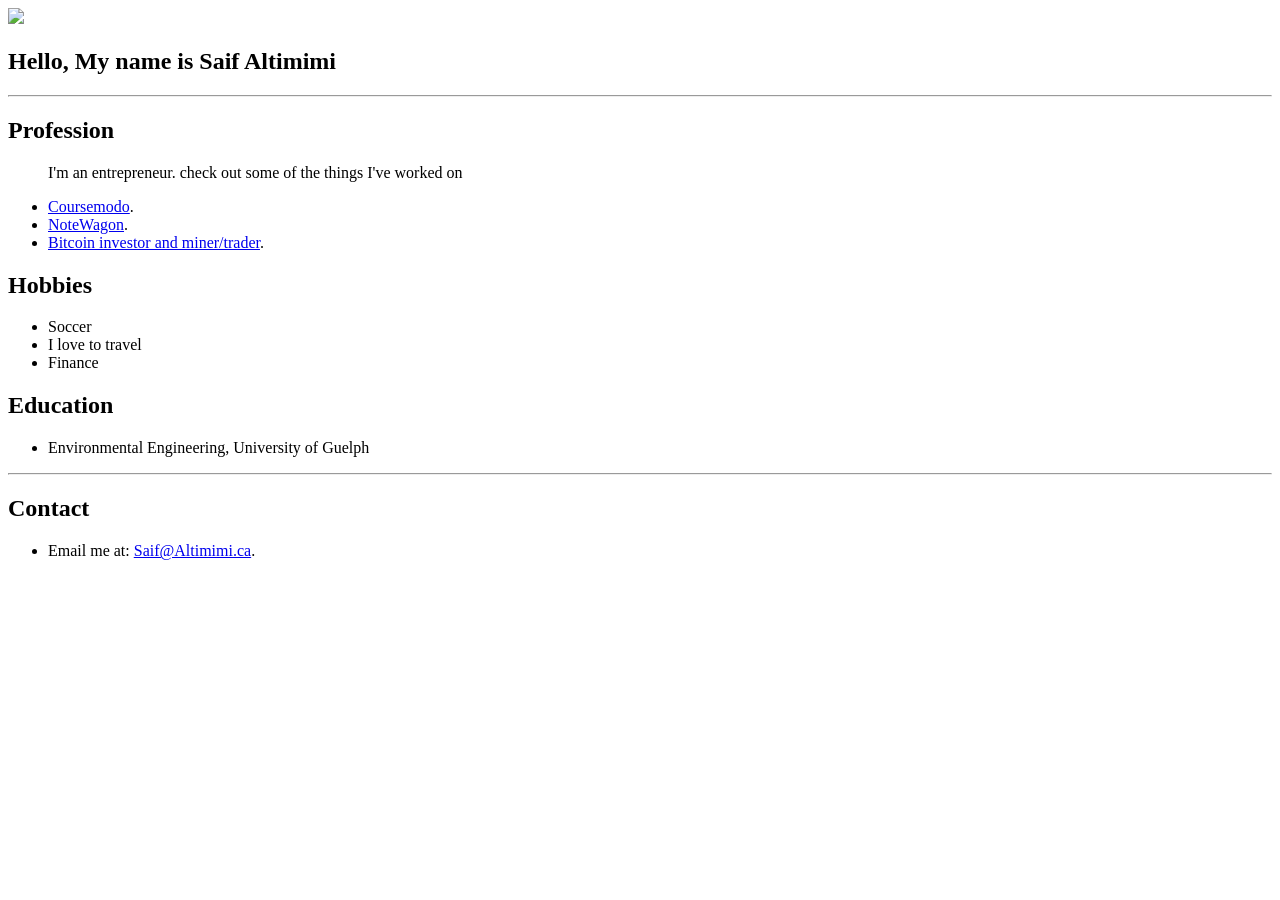
==== index.html @ cdf10c7f "Personal website" ====
<!DOCTYPE html>

    <head>
        <meta charset="utf-8">
        <title>Saif Altimimi - This is my webpage</title>


        <link rel="stylesheet" href="css/styles.css">
        
    </head>
    <body>
        
        <section class="page">
            <header>
                <img src="img/avatar.jpg" class="avatar-image">
                <h1>Hello, My name is <b>Saif Altimimi</b></h1>
            </header>
            <hr>

            <article>
                <h2>Profession</h2>
                <ul>
                    <p>
                        I'm an entrepreneur. check out some of the things I've worked on 
                    </p>
                    <li>
                        <a href="http://www.Coursemodo.com"> Coursemodo</a>.
                    </li>
                    <li>
                        <a href="http://www.NoteWagon.com" >NoteWagon</a>.
                    </li>
                    <li>
                        <a href="www.Bitcoin.org" >Bitcoin investor and miner/trader</a>.
                    </li>
                </ul>
            </article>

            <article>
                <h2>Hobbies</h2>
                <ul>
                    <li>
                        Soccer
                    </li>
                    <li>
                        I love to travel
                    </li>
                    <li>
                        Finance
                    </li>
                </ul>
            </article>

            <article>
                <h2>Education</h2>
                <ul>
                    <li>
                        Environmental Engineering, University of Guelph
                    </li>
                    
                </ul>
            </article>
            <hr>

            <article>
                <h2>Contact</h2>
                <ul>
                    <li>
                        Email me at: <a href="mailt:Saif@Altimimi.ca">Saif@Altimimi.ca</a>.
                    </li>
                    
                </ul>
            </article>

        </section>

        
    </body>
</html>
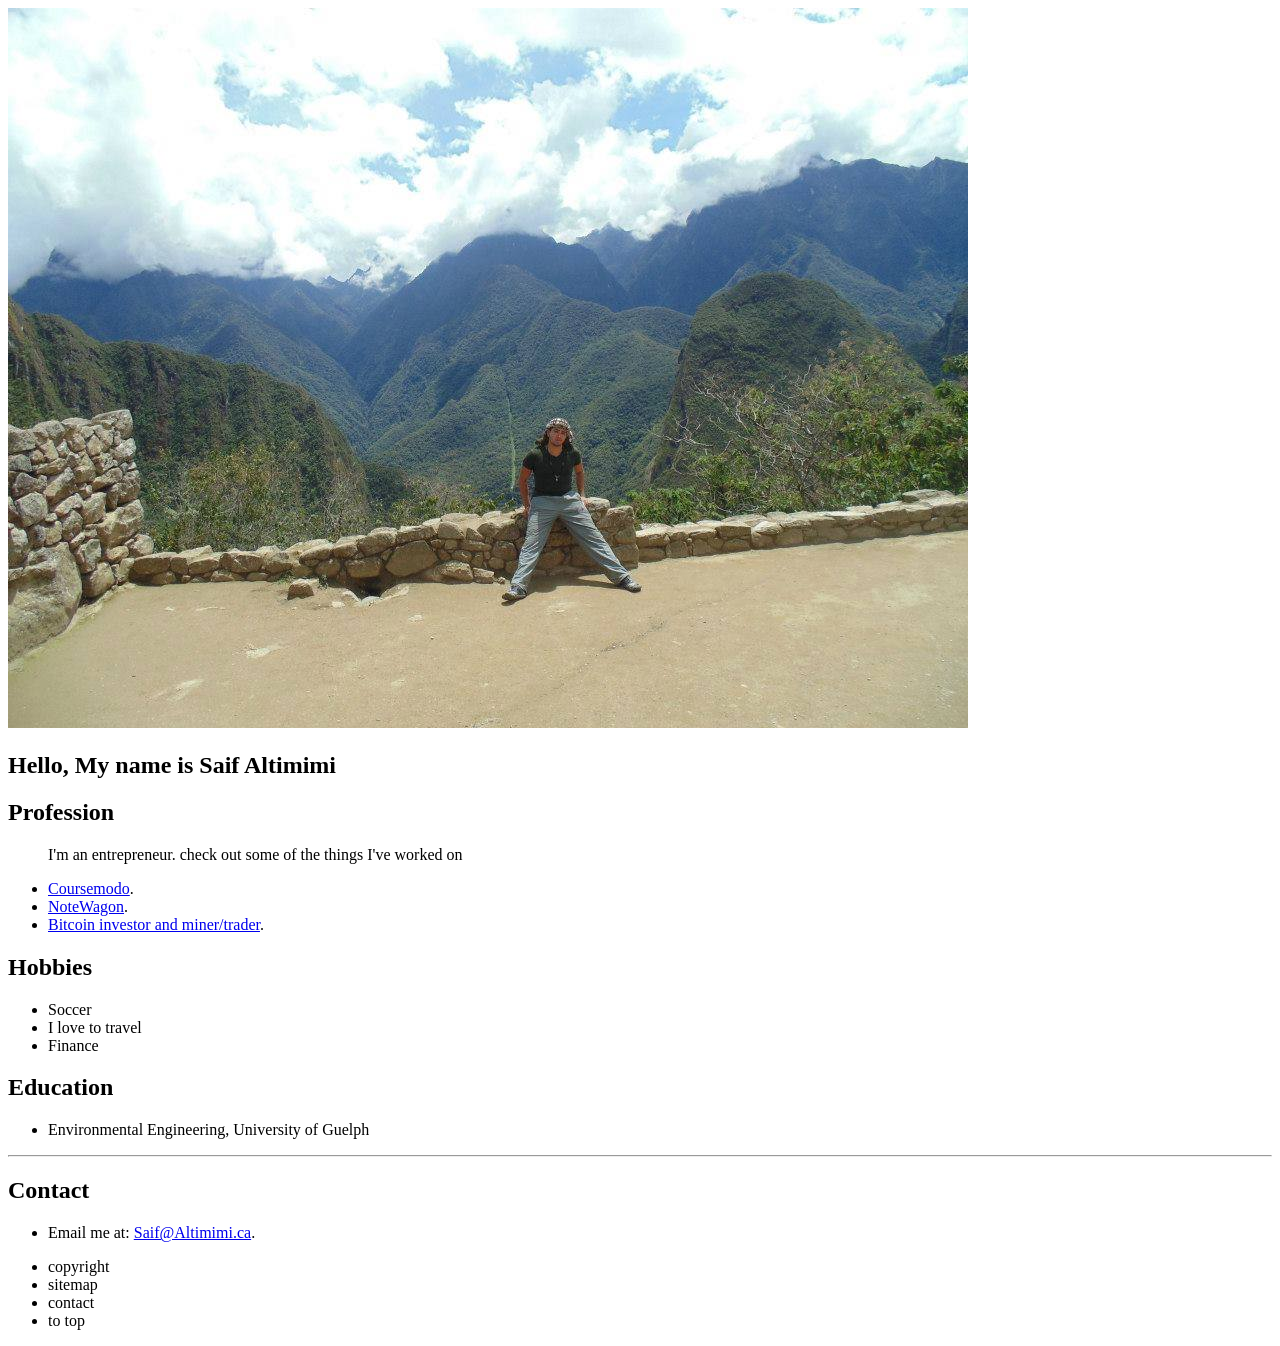
==== commit e380f464: "okay" ====
--- a/index.html
+++ b/index.html
@@ -10,12 +10,12 @@
     </head>
     <body>
         
-        <section class="page">
+        <section class="mypage">
             <header>
-                <img src="img/avatar.jpg" class="avatar-image">
+                <img src="img/1382272_10153415342770626_1649613917_n (1).jpg" class="image1">
                 <h1>Hello, My name is <b>Saif Altimimi</b></h1>
             </header>
-            <hr>
+
 
             <article>
                 <h2>Profession</h2>
@@ -73,6 +73,17 @@
 
         </section>
 
+
         
     </body>
+
+    
+<div id="footer">
+  <ul>
+     <li>copyright</li>
+     <li>sitemap</li>
+     <li>contact</li>
+     <li>to top</li>
+  </ul>
+<div>
 </html>
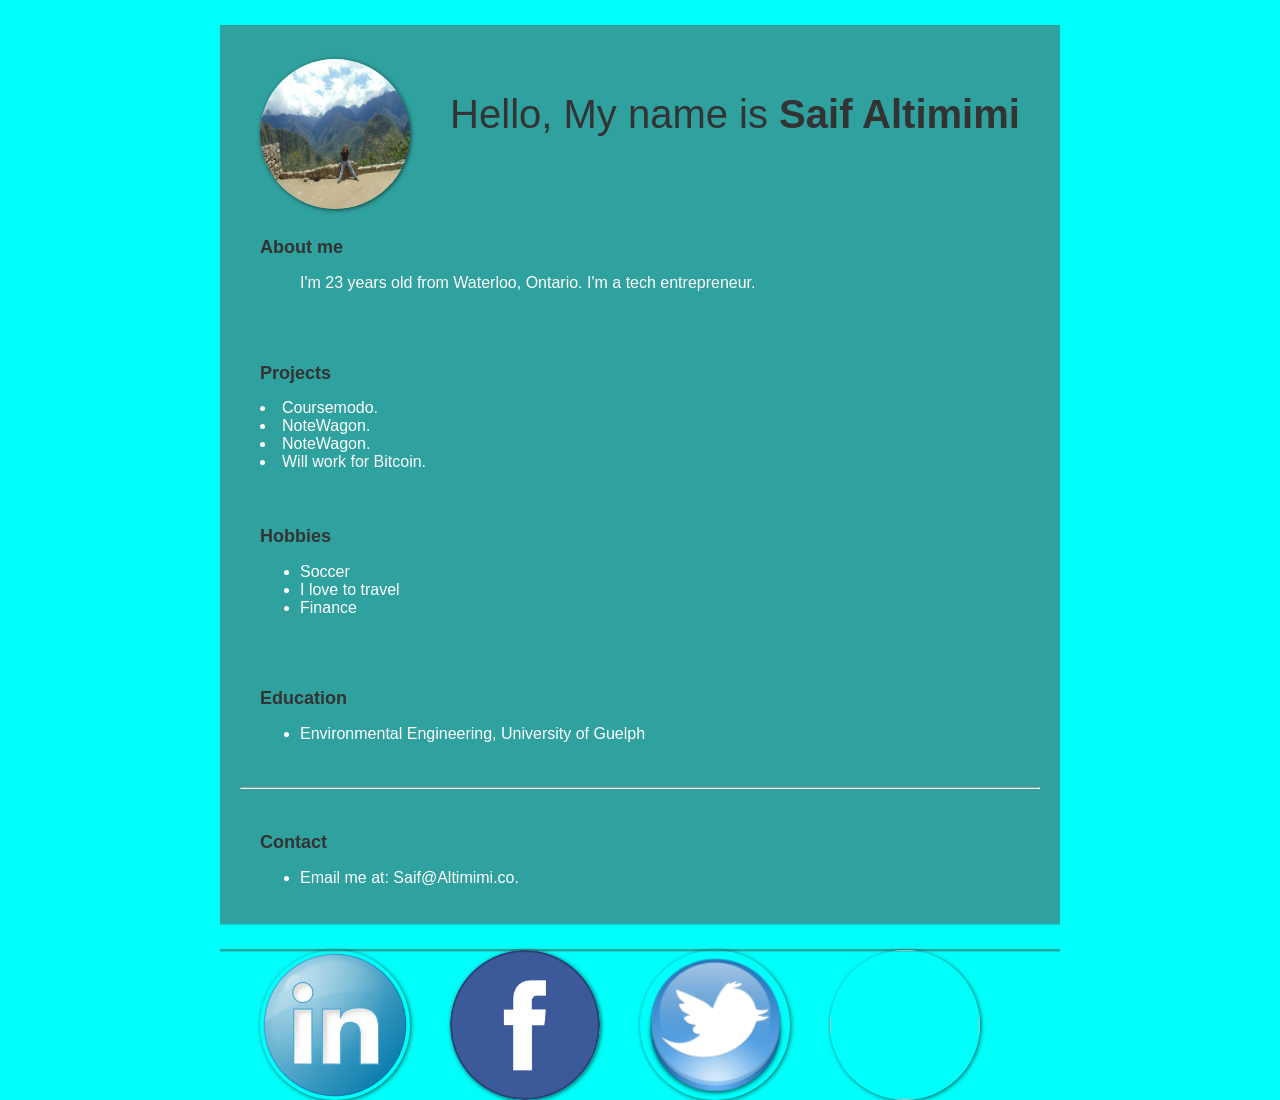
==== commit 4313bf14: "updated" ====
--- a/index.html
+++ b/index.html
@@ -18,11 +18,15 @@
 
 
             <article>
-                <h2>Profession</h2>
+                <h2>About me</h2>
                 <ul>
                     <p>
-                        I'm an entrepreneur. check out some of the things I've worked on 
+                        I'm 23 years old from Waterloo, Ontario. I'm a tech entrepreneur.
                     </p>
+                    </article>
+            <article>
+                <h2> Projects </h2>
+
                     <li>
                         <a href="http://www.Coursemodo.com"> Coursemodo</a>.
                     </li>
@@ -30,7 +34,10 @@
                         <a href="http://www.NoteWagon.com" >NoteWagon</a>.
                     </li>
                     <li>
-                        <a href="www.Bitcoin.org" >Bitcoin investor and miner/trader</a>.
+                        <a href="http://www.NoteWagon.com" >NoteWagon</a>.
+                    </li>
+                    <li>
+                        <a href="www.Bitcoin.org" >Will work for Bitcoin</a>.
                     </li>
                 </ul>
             </article>
@@ -65,7 +72,7 @@
                 <h2>Contact</h2>
                 <ul>
                     <li>
-                        Email me at: <a href="mailt:Saif@Altimimi.ca">Saif@Altimimi.ca</a>.
+                        Email me at: <a href="mailt:Saif@Altimimi.co">Saif@Altimimi.co</a>.
                     </li>
                     
                 </ul>
@@ -73,17 +80,16 @@
 
         </section>
 
-
+    <section class="mypage">
+            <footer>
+                <a href="http://www.linkedin.com/in/saifaltimimi"> <img src="img/linkedin.png" class="image1"> </a>
+                 <a href="http://www.facebook.com/altimimi"><img src="img/facebook.png" class="image1"> </a>
+                    <a href="http://www.twitter.com/saifaltimimi"><img src="img/twitter.png" class="image1">
+                     <a href="saif@altimimi.co"><img src="img/gmail.png" class="image1"> </a>
+           
+            </footer>
+</section>
         
     </body>
 
-    
-<div id="footer">
-  <ul>
-     <li>copyright</li>
-     <li>sitemap</li>
-     <li>contact</li>
-     <li>to top</li>
-  </ul>
-<div>
 </html>
--- a/css/styles.css
+++ b/css/styles.css
@@ -0,0 +1,59 @@
+html, body {
+	font-family: Helvetica, Arial, Serif;
+	font-size: 16px;
+	background-color: #00FFFB;
+	color: #fff;
+}
+
+h1 {
+	font-weight: 250;
+	font-size: 40px;
+	color: #333;
+	text-align: center;
+}
+
+h2 {
+
+	font-weight: bold;
+	color: #333;
+	font-size: 18px;
+
+}
+a {
+
+	color:#fff;
+	text-decoration: none;
+
+}
+
+.mypage {
+	width: 800px;
+	margin: 25px auto;
+	padding: 1px 20px;
+	box-shadow: 0 1px 1px rgba(0,0,0,0.15);
+	background-color: #2FA19F;
+
+}
+
+.image1 {
+	float: left;
+	width: 150px;	
+	height: 150px;
+	border-radius: 12200px;
+	margin-left: 20px;
+	margin-right: 20px;
+	box-shadow: 1px 1px 4px rgba(0,0,0,0.6);
+}
+
+header h1 {
+	line-height: 110px;
+
+
+}
+
+article {
+
+	padding: 20px;
+
+}
+
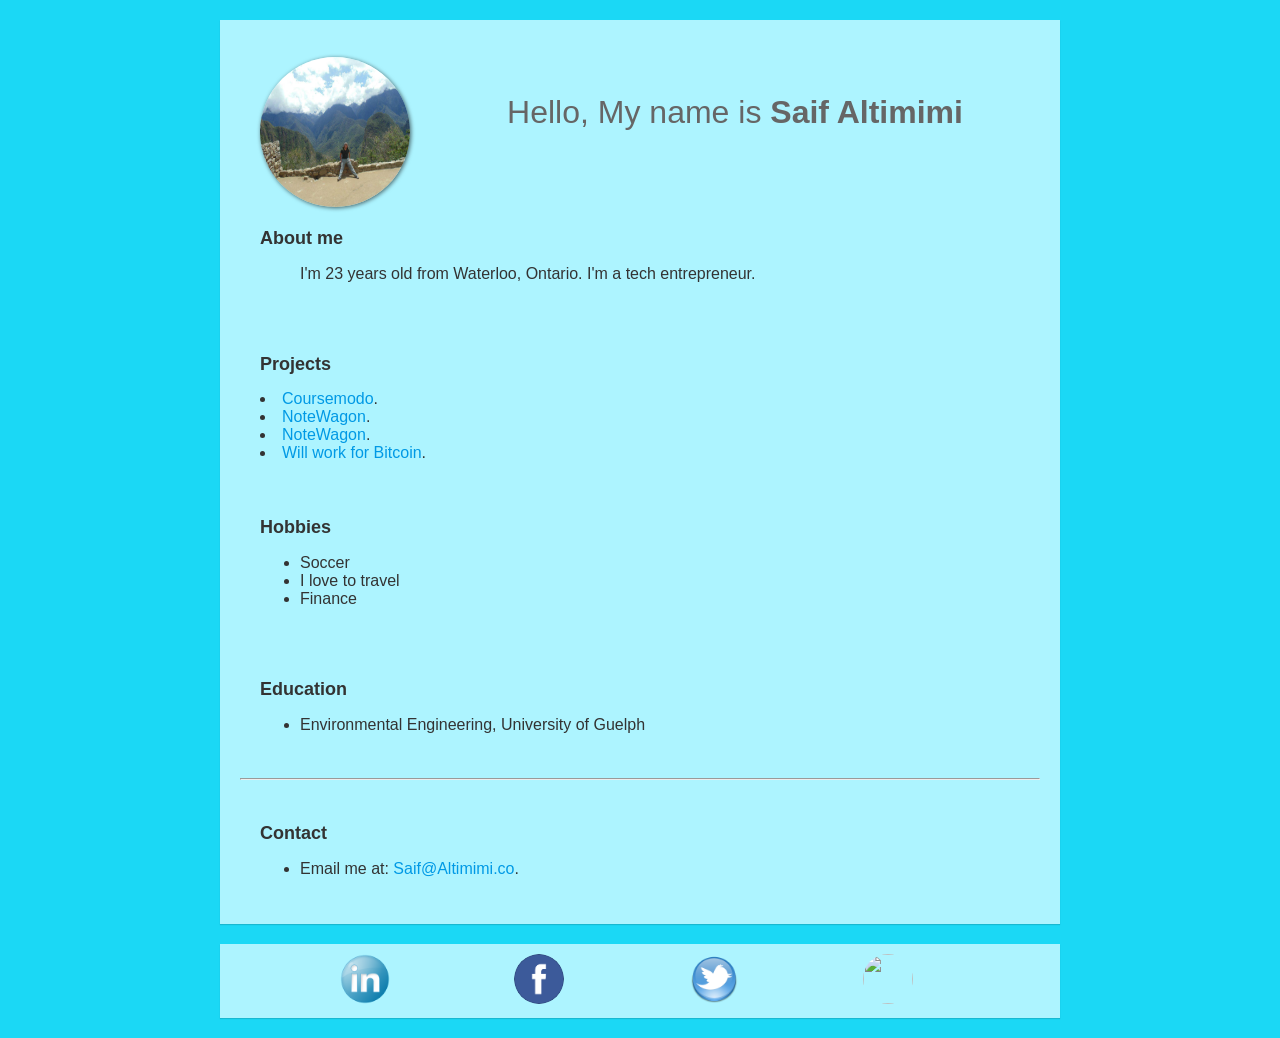
==== commit 207f4c39: "update 2:45pm" ====
--- a/index.html
+++ b/index.html
@@ -82,10 +82,10 @@
 
     <section class="mypage">
             <footer>
-                <a href="http://www.linkedin.com/in/saifaltimimi"> <img src="img/linkedin.png" class="image1"> </a>
-                 <a href="http://www.facebook.com/altimimi"><img src="img/facebook.png" class="image1"> </a>
-                    <a href="http://www.twitter.com/saifaltimimi"><img src="img/twitter.png" class="image1">
-                     <a href="saif@altimimi.co"><img src="img/gmail.png" class="image1"> </a>
+                <a href="http://www.linkedin.com/in/saifaltimimi"> <img src="img/linkedin.png" class="image2"> </a>
+                 <a href="http://www.facebook.com/altimimi"><img src="img/facebook.png" class="image2"> </a>
+                    <a href="http://www.twitter.com/saifaltimimi"><img src="img/twitter.png" class="image2">
+                     <a href="saif@altimimi.co"><img src="img/gmail.png" class="image2"> </a>
            
             </footer>
 </section>
--- a/css/styles.css
+++ b/css/styles.css
@@ -1,14 +1,14 @@
 html, body {
 	font-family: Helvetica, Arial, Serif;
 	font-size: 16px;
-	background-color: #00FFFB;
-	color: #fff;
+	background-color: #1BD8F5;
+	color: #333;
 }
 
 h1 {
-	font-weight: 250;
-	font-size: 40px;
-	color: #333;
+	font-weight: 200;
+	font-size: 32px;
+	color: #666;
 	text-align: center;
 }
 
@@ -21,28 +21,40 @@
 }
 a {
 
-	color:#fff;
+	color:#0099e5;
 	text-decoration: none;
 
 }
 
 .mypage {
 	width: 800px;
-	margin: 25px auto;
-	padding: 1px 20px;
+	margin: 20px auto;
+	padding: 10px 20px;
 	box-shadow: 0 1px 1px rgba(0,0,0,0.15);
-	background-color: #2FA19F;
+	background-color: #ADF4FF;
 
 }
 
 .image1 {
-	float: left;
-	width: 150px;	
-	height: 150px;
-	border-radius: 12200px;
-	margin-left: 20px;
+	 float: left;
+    width: 150px;
+    height: 150px;
+    border-radius: 100px;
+    margin-left: 20px;
+    margin-right: 20px;
+    box-shadow: 1px 1px 4px rgba(0, 0, 0, 0.6);
+}
+
+.image2 {
+
+	width: 50px;	
+	height: 50px;
+	border-radius: 100px;
+	margin-left: 100px;
 	margin-right: 20px;
-	box-shadow: 1px 1px 4px rgba(0,0,0,0.6);
+	text-align: center;
+
+	
 }
 
 header h1 {
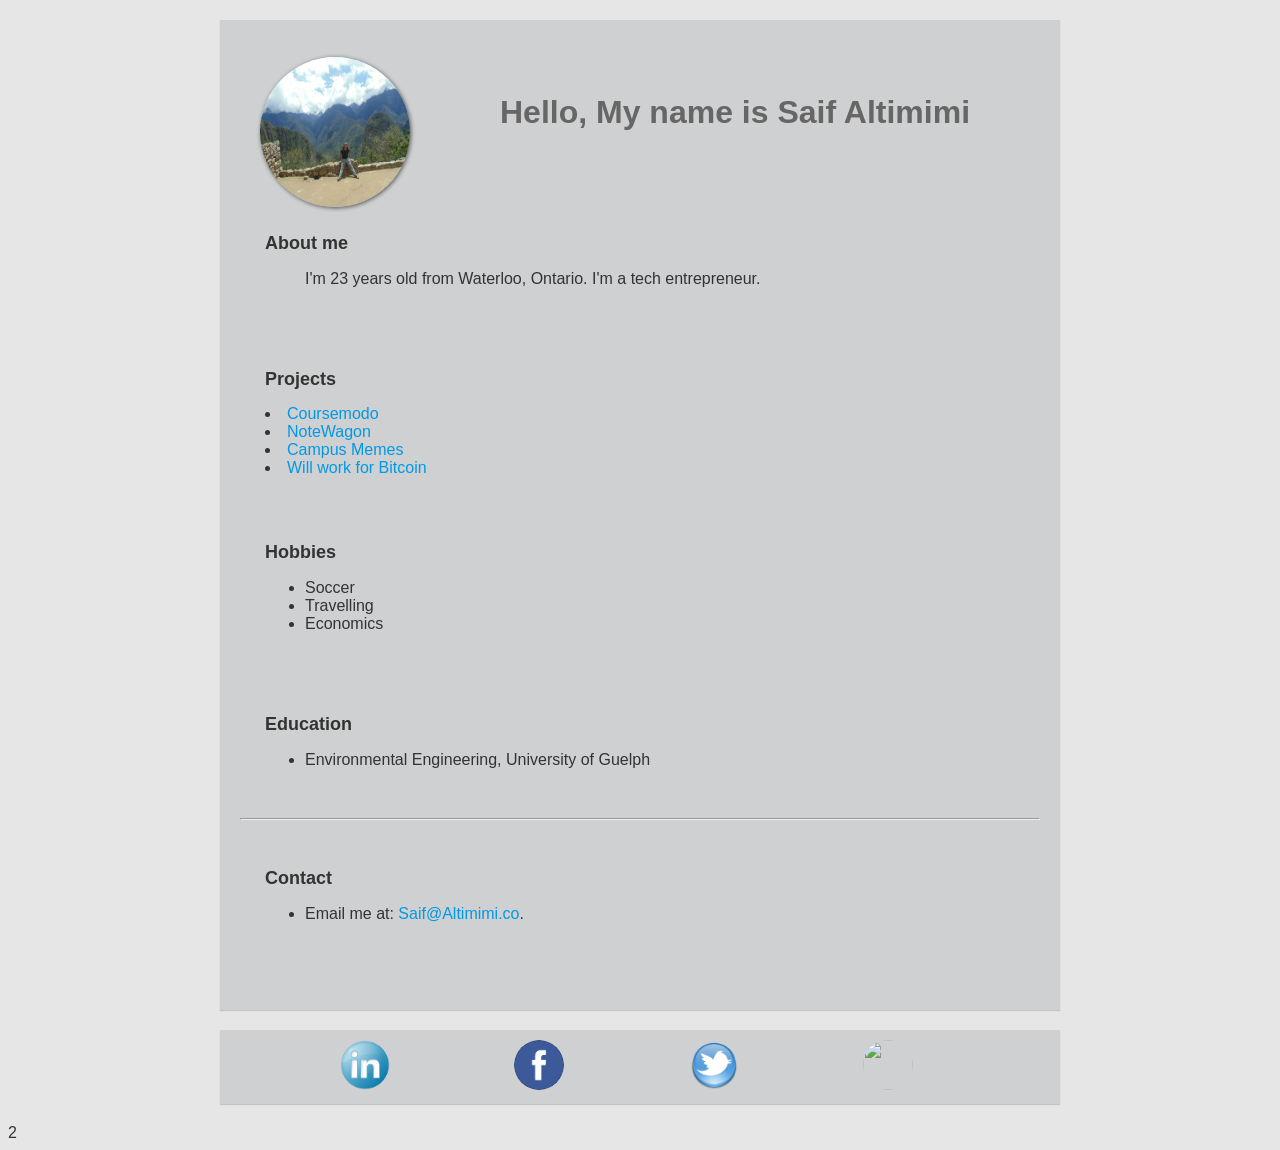
==== commit 06f4ad8d: "final version" ====
--- a/index.html
+++ b/index.html
@@ -28,16 +28,16 @@
                 <h2> Projects </h2>
 
                     <li>
-                        <a href="http://www.Coursemodo.com"> Coursemodo</a>.
+                        <a href="http://www.Coursemodo.com"> Coursemodo</a>
                     </li>
                     <li>
-                        <a href="http://www.NoteWagon.com" >NoteWagon</a>.
+                        <a href="http://www.NoteWagon.com" >NoteWagon</a>
                     </li>
                     <li>
-                        <a href="http://www.NoteWagon.com" >NoteWagon</a>.
+                        <a href="http://www.campusmemes.com" >Campus Memes</a>
                     </li>
                     <li>
-                        <a href="www.Bitcoin.org" >Will work for Bitcoin</a>.
+                        <a href="www.Bitcoin.org" >Will work for Bitcoin</a>
                     </li>
                 </ul>
             </article>
@@ -49,10 +49,10 @@
                         Soccer
                     </li>
                     <li>
-                        I love to travel
+                        Travelling
                     </li>
                     <li>
-                        Finance
+                        Economics
                     </li>
                 </ul>
             </article>
@@ -74,7 +74,28 @@
                     <li>
                         Email me at: <a href="mailt:Saif@Altimimi.co">Saif@Altimimi.co</a>.
                     </li>
-                    
+
+                     <br>
+
+                     </br>   
+
+                    <script src="http://coinwidget.com/widget/coin.js"></script>
+                <script>
+            CoinWidgetCom.go({
+             wallet_address: "1JGtYqTLF3Ps2c9xbdZpvXE3UDCNgwbYCe"
+            , currency: "bitcoin"
+            , counter: "count"
+            , alignment: "bl"
+            , qrcode: true
+            , auto_show: false
+            , lbl_button: "Donate"
+            , lbl_address: "My Bitcoin Address:"
+            , lbl_count: "donations"
+            , lbl_amount: "BTC"
+                });
+            </script>
+
+
                 </ul>
             </article>
 
@@ -90,6 +111,6 @@
             </footer>
 </section>
         
-    </body>
+    </body>2
 
 </html>
--- a/css/styles.css
+++ b/css/styles.css
@@ -1,12 +1,12 @@
 html, body {
 	font-family: Helvetica, Arial, Serif;
 	font-size: 16px;
-	background-color: #1BD8F5;
+	background-color: #E6E6E6;
 	color: #333;
 }
 
 h1 {
-	font-weight: 200;
+	font-weight: 200v;
 	font-size: 32px;
 	color: #666;
 	text-align: center;
@@ -31,7 +31,7 @@
 	margin: 20px auto;
 	padding: 10px 20px;
 	box-shadow: 0 1px 1px rgba(0,0,0,0.15);
-	background-color: #ADF4FF;
+	background-color: #CFD0D1;
 
 }
 
@@ -65,7 +65,10 @@
 
 article {
 
-	padding: 20px;
+
+	padding: 25px;
 
 }
 
+
+
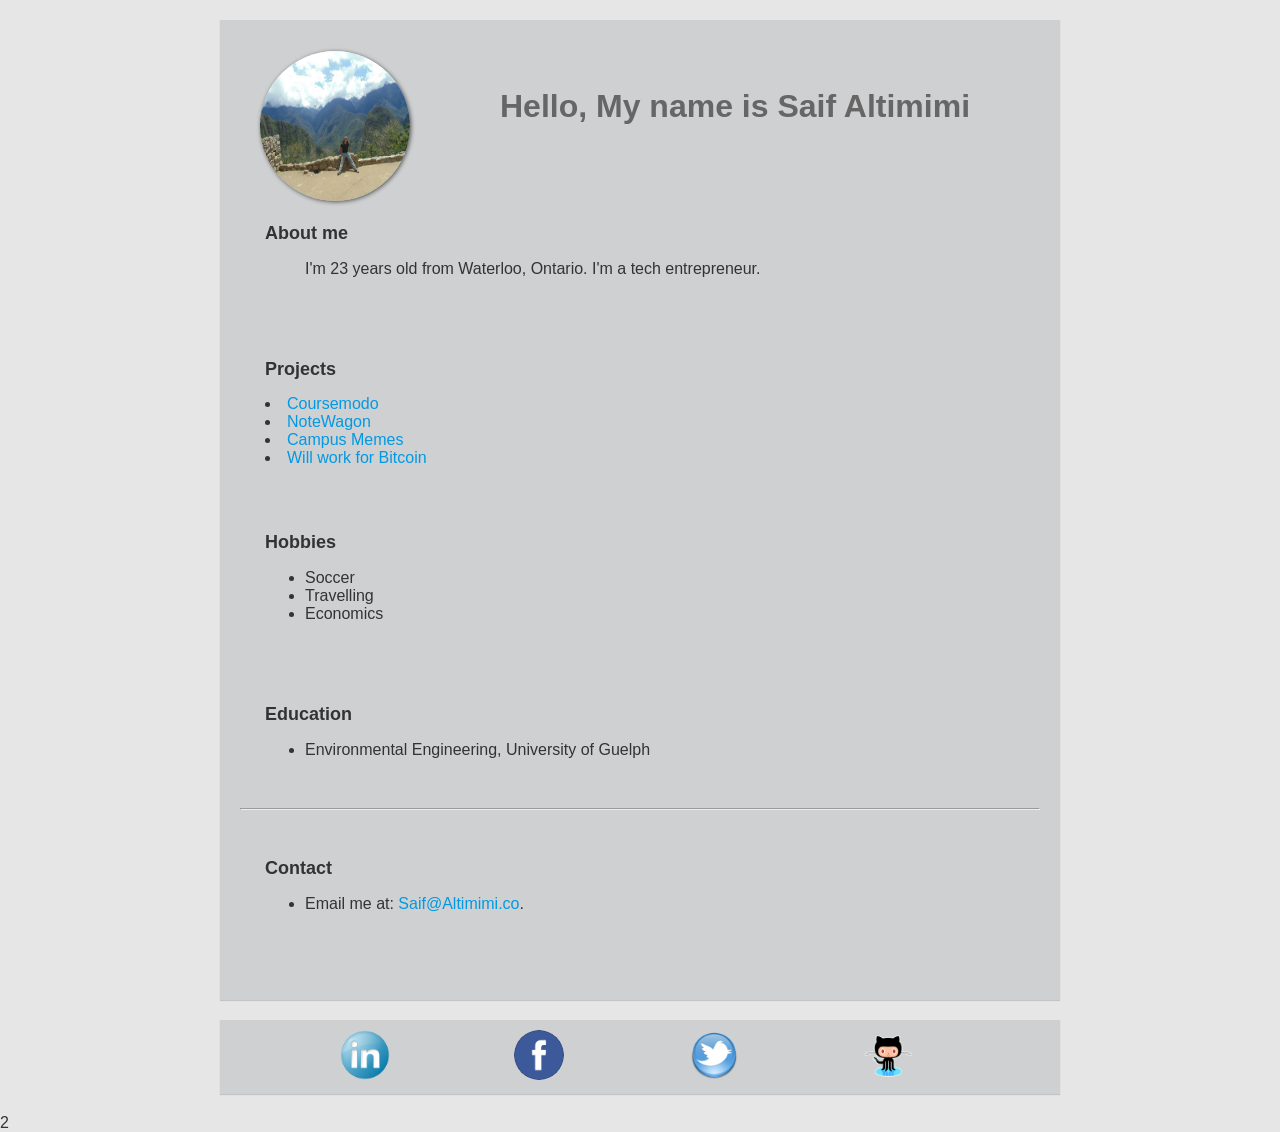
==== commit c6464f81: "updated" ====
--- a/index.html
+++ b/index.html
@@ -1,3 +1,4 @@
+
 <!DOCTYPE html>
 
     <head>
@@ -6,6 +7,7 @@
 
 
         <link rel="stylesheet" href="css/styles.css">
+        <link rel="stylesheet" href="css/normalize.css">
         
     </head>
     <body>
@@ -106,7 +108,7 @@
                 <a href="http://www.linkedin.com/in/saifaltimimi"> <img src="img/linkedin.png" class="image2"> </a>
                  <a href="http://www.facebook.com/altimimi"><img src="img/facebook.png" class="image2"> </a>
                     <a href="http://www.twitter.com/saifaltimimi"><img src="img/twitter.png" class="image2">
-                     <a href="saif@altimimi.co"><img src="img/gmail.png" class="image2"> </a>
+                     <a href="https://github.com/Altimimis"><img src="img/github.png" class="image2"> </a>
            
             </footer>
 </section>
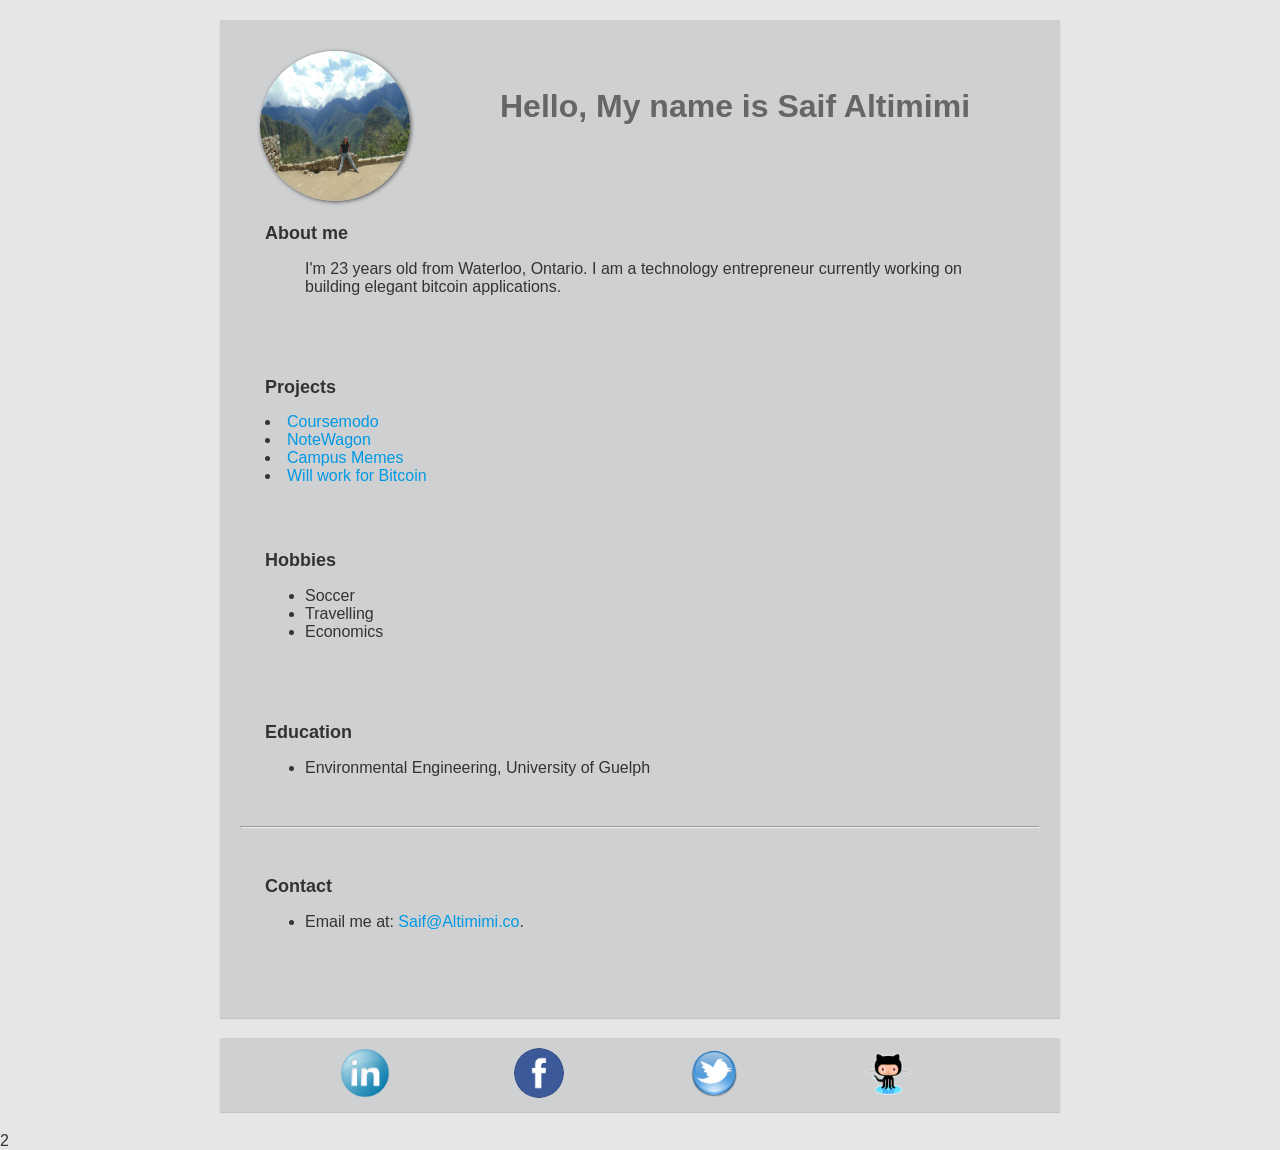
==== commit fc0bdc79: "text" ====
--- a/index.html
+++ b/index.html
@@ -23,7 +23,7 @@
                 <h2>About me</h2>
                 <ul>
                     <p>
-                        I'm 23 years old from Waterloo, Ontario. I'm a tech entrepreneur.
+                        I'm 23 years old from Waterloo, Ontario. I am a technology entrepreneur currently working on building elegant bitcoin applications.
                     </p>
                     </article>
             <article>
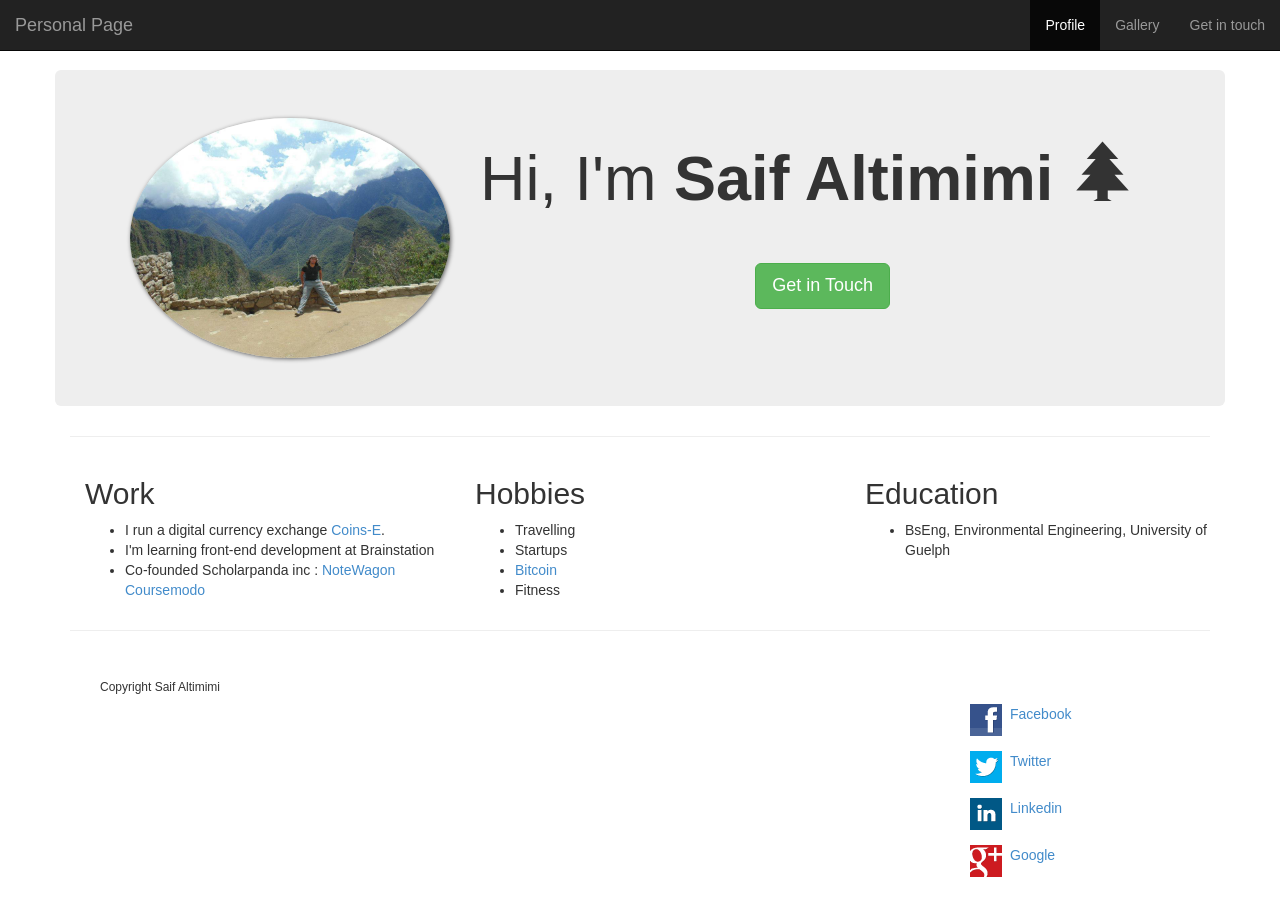
==== commit c56f4644: "commit1" ====
--- a/index.html
+++ b/index.html
@@ -1,6 +1,6 @@
 
 <!DOCTYPE html>
-
+<html>
     <head>
         <meta charset="utf-8">
         <title>Saif Altimimi - This is my webpage</title>
@@ -8,111 +8,135 @@
 
         <link rel="stylesheet" href="css/styles.css">
         <link rel="stylesheet" href="css/normalize.css">
-        
+        <link rel="stylesheet" href="libs/dist/css/bootstrap.min.css">
     </head>
     <body>
-        
-        <section class="mypage">
-            <header>
-                <img src="img/1382272_10153415342770626_1649613917_n (1).jpg" class="image1">
-                <h1>Hello, My name is <b>Saif Altimimi</b></h1>
-            </header>
+        <header class = "navbar navbar-inverse navbar-fixed-top clearfix main-header">
+            <div class = "container-fluid">
+     
+                <button type= "button" class = "navbar-toggle" data-toggle = "collapse" data-target = " .navbar-collapse">
+                    <span class="icon-bar"></span>
+                    <span class="icon-bar"></span>
+                    <span class="icon-bar"></span>
+                </button>
+
+                <div class="navbar-header">
+                    <a href="index.html" class="navbar-brand text-muted">Personal Page</a>
+                </div>
+
+                <div class="collapse navbar-collapse">
+                        <ul class="nav navbar-nav navbar-right">
+                            <li class="active">
+                                <a href="#">Profile</a>
+                            </li>
+                            <li>
+                                <a href="#">Gallery</a>
+                            </li>
+                            <li>
+                                <a href="#" target="_blank">Get in touch </a>
+                            </li>
+                        </ul>
+                </div>
+            </div>
+        </header>
+        <div class = "container">
+            <div class = "row jumbotron">
+                <div class = "col-md-4">
+                   <img src="img/profilepic.jpg" class="avatar-image img-responsive" alt="Saif altimimis avatar">
+                </div>
+
+                <div class="col-md-8 col-md-10">
+                    <h1>Hi, I'm <b>Saif Altimimi</b> <span class="glyphicon glyphicon-tree-conifer"></span></h1>
+
+                    <a href="#contactModal" class="btn btn-success btn-lg pull-right" data-toggle="modal">
+                        Get in Touch
+                    </a>
+                </div>
+            </div>
+            <hr>
+            <div class = "modal fade" id="contactModal">
+                <div class = "modal-dialog">
+                    <div class = "modal-content"> 
+                        <div class="modal-header">
+                            Get in touch!
+                            <button type="button" class="close"  data-dismiss="modal" aria-hidden="true">&times;</button>
+                        </div>
+                       
+                        <div class = "modal-body">
+                        <form>
+                            <div class = "form-group">
+                                <label class = "sr-only" for = "email">email</label>
+                                <input type="email" class="form-control" id="email" placeholder="@mail">
+                                <br>
+                                <textarea class="form-control" placeholder="Write a meaningful message.">
+                                    
+                                </textarea>
+                                <br>
+                                <button type="submit" class="btn btn-primary " data-dismiss="modal">Send</button>
+
+                                or Email me  <a href="mailto:Saif@Altimimi.co">Saif@Altimimi.co</a>
+
+                            </div>
+                        </form>
+                    </div>
+                </div>
+            </div>
+        </div>
+           
+        <div class="container">
+            <div class="row">
+                <article class = "col-sm-8 col-md-4">
+                    <h2> Work </h2>
+                    <ul>
+                        <li>
+                            I run a digital currency exchange <a href="http://www.coins-e.com">Coins-E</a>.
+                        </li>
+                        <li> I'm learning front-end development at Brainstation</li>
+                        <li> Co-founded Scholarpanda inc : <a href="http://www.NoteWagon.com">NoteWagon</a> <a href="http://www.coursemodo.com">Coursemodo</a> </li>
+                    
+                    </ul>
+                </article>
+
+                <article class = "col-sm-8 col-md-4">
+                    <h2> Hobbies </h2>
+                    <ul>
+                        <li> Travelling </li>
+                        <li> Startups </li>
+                        <li> <a href="http:/www.bitcoin.org"> Bitcoin </a> </li>
+                        <li> Fitness </li>
+                    </ul>
+                </article>
+
+                <article class = "col-sm-8 col-md-4">
+                    <h2> Education </h2>
+                    <ul> 
+                        <li>BsEng, Environmental Engineering, University of Guelph </li>
+                    </ul>
+                    
+                </article>
+            </div>
+        </div>
+        <hr>
+        <br>
+
+        <footer> 
+            <section>
+      
+                <h6>Copyright Saif Altimimi</h6>
+           
+
+                <nav class="social-nav group">
+                    <a href="http://facebook.com" class="sprite-social facebook"> Facebook</a>
+                    <a href="http://twitter.com" class="sprite-social twitter"> Twitter</a>
+                    <a href="http://linkedin.com" class="sprite-social linkedin">Linkedin</a>
+                    <a href="http://plus.google.com" class="sprite-social google">Google</a>
+                </nav>
+            </section>
+        </footer>
 
 
-            <article>
-                <h2>About me</h2>
-                <ul>
-                    <p>
-                        I'm 23 years old from Waterloo, Ontario. I am a technology entrepreneur currently working on building elegant bitcoin applications.
-                    </p>
-                    </article>
-            <article>
-                <h2> Projects </h2>
 
-                    <li>
-                        <a href="http://www.Coursemodo.com"> Coursemodo</a>
-                    </li>
-                    <li>
-                        <a href="http://www.NoteWagon.com" >NoteWagon</a>
-                    </li>
-                    <li>
-                        <a href="http://www.campusmemes.com" >Campus Memes</a>
-                    </li>
-                    <li>
-                        <a href="www.Bitcoin.org" >Will work for Bitcoin</a>
-                    </li>
-                </ul>
-            </article>
-
-            <article>
-                <h2>Hobbies</h2>
-                <ul>
-                    <li>
-                        Soccer
-                    </li>
-                    <li>
-                        Travelling
-                    </li>
-                    <li>
-                        Economics
-                    </li>
-                </ul>
-            </article>
-
-            <article>
-                <h2>Education</h2>
-                <ul>
-                    <li>
-                        Environmental Engineering, University of Guelph
-                    </li>
-                    
-                </ul>
-            </article>
-            <hr>
-
-            <article>
-                <h2>Contact</h2>
-                <ul>
-                    <li>
-                        Email me at: <a href="mailt:Saif@Altimimi.co">Saif@Altimimi.co</a>.
-                    </li>
-
-                     <br>
-
-                     </br>   
-
-                    <script src="http://coinwidget.com/widget/coin.js"></script>
-                <script>
-            CoinWidgetCom.go({
-             wallet_address: "1JGtYqTLF3Ps2c9xbdZpvXE3UDCNgwbYCe"
-            , currency: "bitcoin"
-            , counter: "count"
-            , alignment: "bl"
-            , qrcode: true
-            , auto_show: false
-            , lbl_button: "Donate"
-            , lbl_address: "My Bitcoin Address:"
-            , lbl_count: "donations"
-            , lbl_amount: "BTC"
-                });
-            </script>
-
-
-                </ul>
-            </article>
-
-        </section>
-
-    <section class="mypage">
-            <footer>
-                <a href="http://www.linkedin.com/in/saifaltimimi"> <img src="img/linkedin.png" class="image2"> </a>
-                 <a href="http://www.facebook.com/altimimi"><img src="img/facebook.png" class="image2"> </a>
-                    <a href="http://www.twitter.com/saifaltimimi"><img src="img/twitter.png" class="image2">
-                     <a href="https://github.com/Altimimis"><img src="img/github.png" class="image2"> </a>
-           
-            </footer>
-</section>
-        
-    </body>2
-
+        <script type="text/javascript" src="js/jquery-2.1.0.min.js"></script>
+        <script type="text/javascript" src="libs/dist/js/bootstrap.min.js"></script>
+    </body>
 </html>
--- a/css/styles.css
+++ b/css/styles.css
@@ -1,74 +1,87 @@
 html, body {
-	font-family: Helvetica, Arial, Serif;
-	font-size: 16px;
-	background-color: #E6E6E6;
-	color: #333;
+    font-family: Helvetica, Arial, sans-serif;
+    font-size: 14px;
+    background-color: #fff;
+    color: #333;
+    margin: 0;
 }
 
-h1 {
-	font-weight: 200v;
-	font-size: 32px;
-	color: #666;
-	text-align: center;
+h2 { 
+
+	margin-left: 0px;
 }
 
-h2 {
+h6 {
 
-	font-weight: bold;
-	color: #333;
-	font-size: 18px;
+	margin-left: 30px;
 
-}
-a {
-
-	color:#0099e5;
-	text-decoration: none;
-
-}
-
-.mypage {
-	width: 800px;
-	margin: 20px auto;
-	padding: 10px 20px;
-	box-shadow: 0 1px 1px rgba(0,0,0,0.15);
-	background-color: #CFD0D1;
-
-}
-
-.image1 {
-	 float: left;
-    width: 150px;
-    height: 150px;
-    border-radius: 100px;
-    margin-left: 20px;
-    margin-right: 20px;
-    box-shadow: 1px 1px 4px rgba(0, 0, 0, 0.6);
-}
-
-.image2 {
-
-	width: 50px;	
-	height: 50px;
-	border-radius: 100px;
-	margin-left: 100px;
-	margin-right: 20px;
-	text-align: center;
-
-	
-}
-
-header h1 {
-	line-height: 110px;
 
 
 }
 
-article {
+body {
+    padding-top: 70px;
+}
 
+.container {
+	max-width: 1200px;
+}
 
-	padding: 25px;
+.jumbotron h1 {
+	font-size: 50px;
+}
+
+.avatar-image {
+
+    margin: 0 auto;
+    border-radius: 50%;
+    box-shadow: 1px 1px 4px rgba(0, 0, 0, 0.6);
+}
+
+.carousel img {
+	margin: 0 auto;
 
 }
 
+.container .carousel-indicators {
+	bottom: -40px;
+	
+}
+
+.modal-header {
+	padding-right: 100px;
+
+}
+
+.container .carousel-indicators .active {
+    background-color: #2B1B17;
+}
+
+.carousel-indicators li {
+    border-color: #4C4646;
+
+}
+
+.btn {
+	margin: 40px 260px 0 0;
 
 
+}
+
+.sprite-social {
+	
+	display: block;
+	text-indent:40px; 
+	vertical-align: middle;
+	width:32px;
+	height: 32px;
+	margin-top:10px;
+	margin-left: 900px;
+	margin-bottom: 15px;
+	background-image: url(../img/social-sprite.png);
+
+}
+.sprite-social.facebook { background-position: 0 0; }
+.sprite-social.twitter  { background-position: -32px 0; }
+.sprite-social.linkedin { background-position: 0 -32px; }
+.sprite-social.google   { background-position: -32px -64px; }
